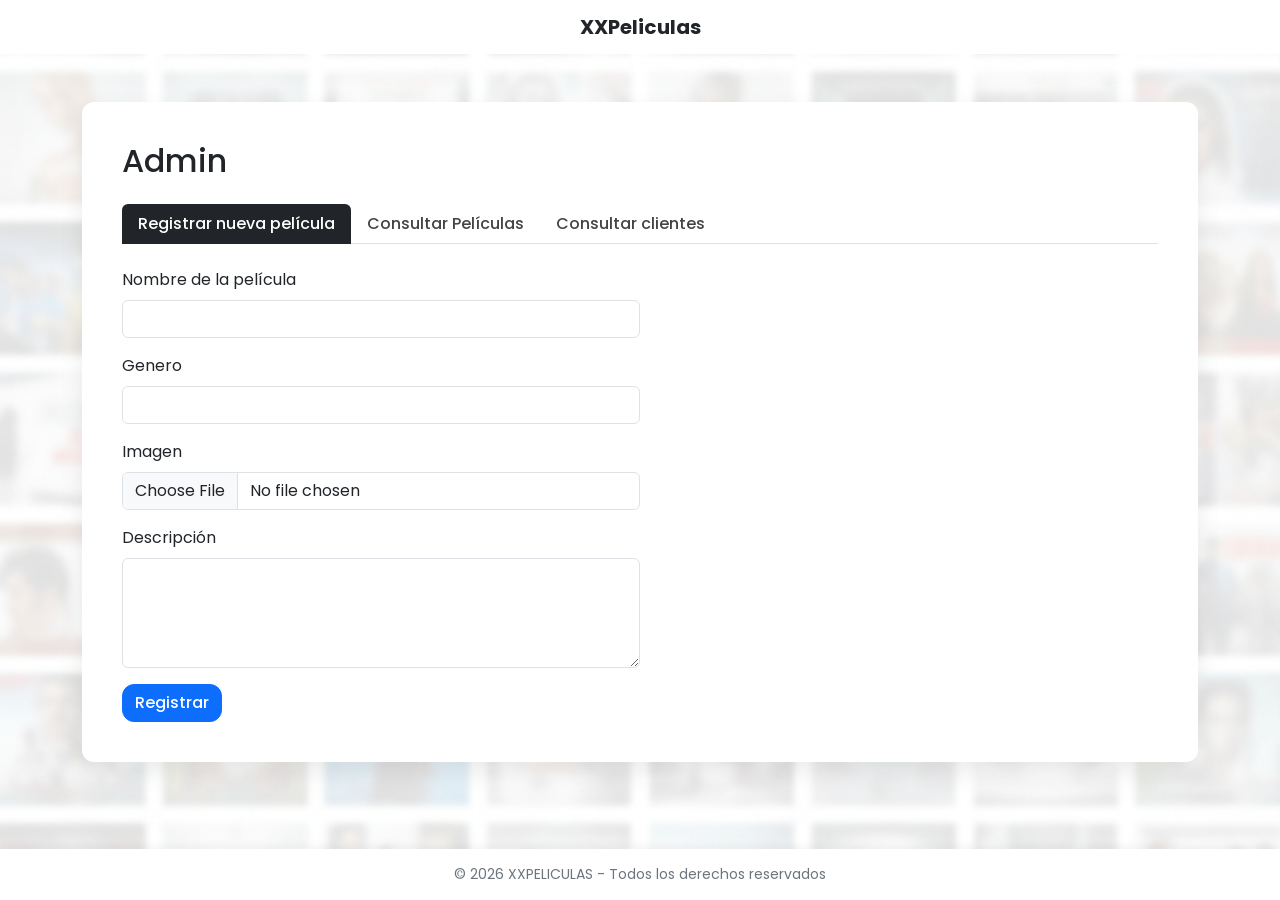
==== src/main/resources/templates/admin.html @ d8420a62 "Subiendo todo las vistas ya jalando bien machin" ====
<!DOCTYPE html>
<html lang="es">
<head>
<meta charset="UTF-8">
<meta name="viewport" content="width=device-width, initial-scale=1.0">
<title>Plataforma Streaming</title>

<link href="https://cdn.jsdelivr.net/npm/bootstrap@5.3.8/dist/css/bootstrap.min.css" rel="stylesheet">
<link href="https://fonts.googleapis.com/css2?family=Poppins:wght@400;500;600&display=swap" rel="stylesheet">
<link rel="stylesheet" href="css/tuneado.css">
</head>

<body>

<!-- HEADER -->
<header class="main-header">
    <div class="container text-center">
        <h5 class="fw-bold mb-0 text-dark">XXPeliculas</h5>
    </div>
</header>
<!-- CONTENIDO -->
<div class="container py-5">
<div class="dashboard-wrapper">

<h2 class="mb-4">Admin </h2>

<!-- TABS -->
<ul class="nav nav-tabs mb-4">
    <li class="nav-item">
        <button class="nav-link active" data-bs-toggle="tab" data-bs-target="#registrar">
            Registrar nueva película
        </button>
    </li>

    <li class="nav-item">
        <button class="nav-link" data-bs-toggle="tab" data-bs-target="#peliculas">
            Consultar Películas
        </button>
    </li>

    <li class="nav-item">
        <button class="nav-link" data-bs-toggle="tab" data-bs-target="#clientes">
            Consultar clientes
        </button>
    </li>
</ul>

<div class="tab-content">

<!-- REGISTRAR -->
<div class="tab-pane fade show active" id="registrar">
<form class="col-md-6">

<div class="mb-3">
<label class="form-label">Nombre de la película</label>
<input type="text" class="form-control">
</div>

<div class="mb-3">
<label class="form-label">Genero</label>
<input type="text" class="form-control">
</div>

<div class="mb-3">
<label class="form-label">Imagen</label>
<input type="file" class="form-control">
</div>

<div class="mb-3">
<label class="form-label">Descripción</label>
<textarea class="form-control" rows="4"></textarea>
</div>

<button class="btn btn-primary">Registrar</button>

</form>
</div>

<!-- CONSULTAR PELICULAS -->
<div class="tab-pane fade" id="peliculas">

<table class="table table-hover">
<thead>
<tr>
<th>IMAGEN</th>
<th>NOMBRE DE LA PELÍCULA</th>
<th>GENERO</th>
<th>DESCRIPCIÓN</th>
<th>ACCIONES</th>
</tr>
</thead>
<tbody>
<tr>
<td></td>
<td></td>
<td></td>
<td></td>
<td>
<button class="btn btn-sm btn-primary">Activar</button>
<button class="btn btn-sm btn-danger">Inactivar</button>
</td>
</tr>
</tbody>
</table>

</div>

<!-- CONSULTAR CLIENTES -->
<div class="tab-pane fade" id="clientes">

<form class="col-md-8 mb-4">

<div class="row mb-3">
<div class="col">
<label>Nombre</label>
<input type="text" class="form-control">
</div>
<div class="col">
<label>Clave</label>
<input type="text" class="form-control" >
</div>
</div>

<div class="mb-3">
<label>Apellido Paterno</label>
<input type="text" class="form-control">
</div>

<div class="mb-3">
<label>Apellido Materno</label>
<input type="text" class="form-control">
</div>

<div class="mb-3">
<label>Correo electrónico</label>
<input type="email" class="form-control">
</div>

<button class="btn btn-primary">Registrar</button>

</form>

<table class="table table-hover">
<thead>
<tr>
<th>Nombre completo</th>
<th>Correo / Usuario</th>
<th>Fecha de Registro</th>
<th>Acciones</th>
</tr>
</thead>
<tbody>
<tr>
<td></td>
<td></td>
<td></td>
<td>
<button class="btn btn-sm btn-danger">Eliminar</button>
<button class="btn btn-sm btn-primary">Activar</button>
</td>
</tr>
</tbody>
</table>

</div>

</div>
</div>
</div>

<!-- FOOTER -->
<footer class="main-footer">
    © 2026 XXPELICULAS - Todos los derechos reservados
</footer>
<script src="https://cdn.jsdelivr.net/npm/bootstrap@5.3.8/dist/js/bootstrap.bundle.min.js"></script>

</body>
</html>
---- src/main/resources/templates/css/tuneado.css ----
body {
    background-color: #f1f3f6;
    font-family: 'Poppins', sans-serif;
    display: flex;
    flex-direction: column;
    min-height: 100vh;
}
/* FONDO DIFUMINADO */
body::before {
    content: "";
    position: fixed;
    inset: 0;
  background: url("../img/bak.png") center/cover no-repeat;
    animation: zoomBackground 5s ease-in-out infinite alternate;
    z-index: -2;
}

body::after {
    content: "";
    position: fixed;
    inset: 0;
    background: rgba(255,255,255,0.3);
    z-index: -1;
}

/* ANIMACIÓN */
@keyframes zoomBackground {
    0% { transform: scale(1); }
    100% { transform: scale(1.1); }
}
/* PANEL CENTRAL */
.dashboard-wrapper{
    background:#ffffff;
    padding:40px;
    border-radius:12px;
    box-shadow:0 10px 25px rgba(0,0,0,0.08);
}

/* NAVBAR */
.navbar{
    box-shadow:0 4px 15px rgba(0,0,0,0.1);
}

/* TABS */
.nav-tabs .nav-link{
    border:none;
    font-weight:500;
    color:#444;
}

.nav-tabs .nav-link.active{
    background:#212529;
    color:#fff;
    border-radius:6px 6px 0 0;
}

/* FORM */
.form-control{
    border-radius:6px;
}

.form-control:focus{
    box-shadow:none;
    border-color:#212529;
}

/* BOTONES */
.btn-primary{
    border-radius: 12px;
    font-weight: 500;
    transition: 0.3s ease;
}

.btn-primary:hover{
    background:#343a40;
    transition:.3s ease;
}

/* TABLAS */
.table{
    background:#fff;
}

.table thead{
    background:#f2f2f2;
    font-weight:600;
}

.table-hover tbody tr:hover{
    background:#f9f9f9;
}

/* FOOTER */
.main-footer {
    background-color: #ffffff;
    padding: 15px 0;
    text-align: center;
    margin-top: auto;
    font-size: 14px;
    color: #6c757d;
    box-shadow: 0 -2px 10px rgba(0,0,0,0.05);
}
.main-header {
    background-color: #ffffff;
    padding: 15px 0;
    text-align: center;
    color: #black;
      font-size: 14px;

}
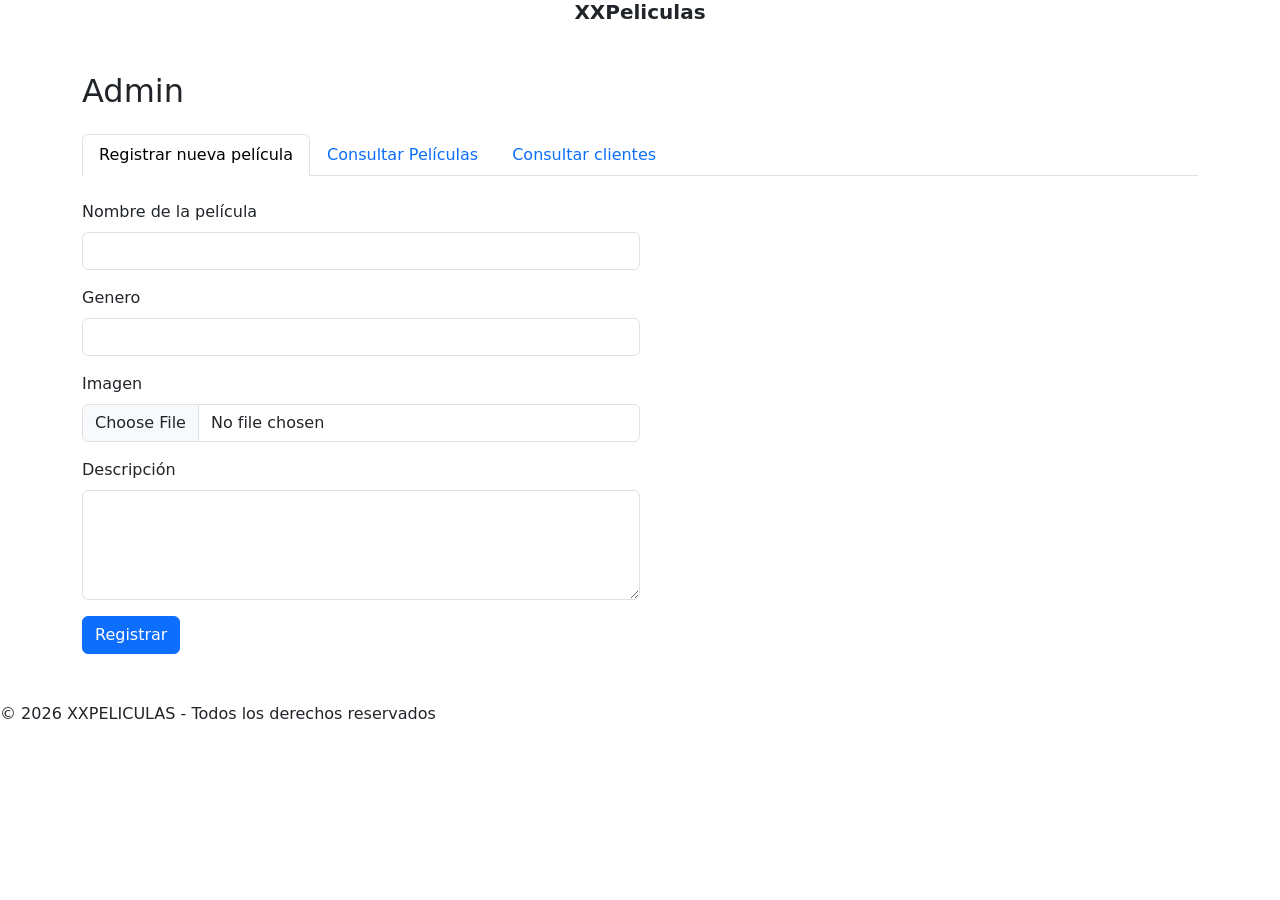
==== commit e3498355: "feature: Implementacion para verificar roles y mostrar vistas correspondientes" ====
--- a/src/main/resources/templates/admin.html
+++ b/src/main/resources/templates/admin.html
@@ -7,7 +7,7 @@
 
 <link href="https://cdn.jsdelivr.net/npm/bootstrap@5.3.8/dist/css/bootstrap.min.css" rel="stylesheet">
 <link href="https://fonts.googleapis.com/css2?family=Poppins:wght@400;500;600&display=swap" rel="stylesheet">
-<link rel="stylesheet" href="css/tuneado.css">
+<link rel="stylesheet" th:href="@{/css/tuneado.css}">
 </head>
 
 <body>
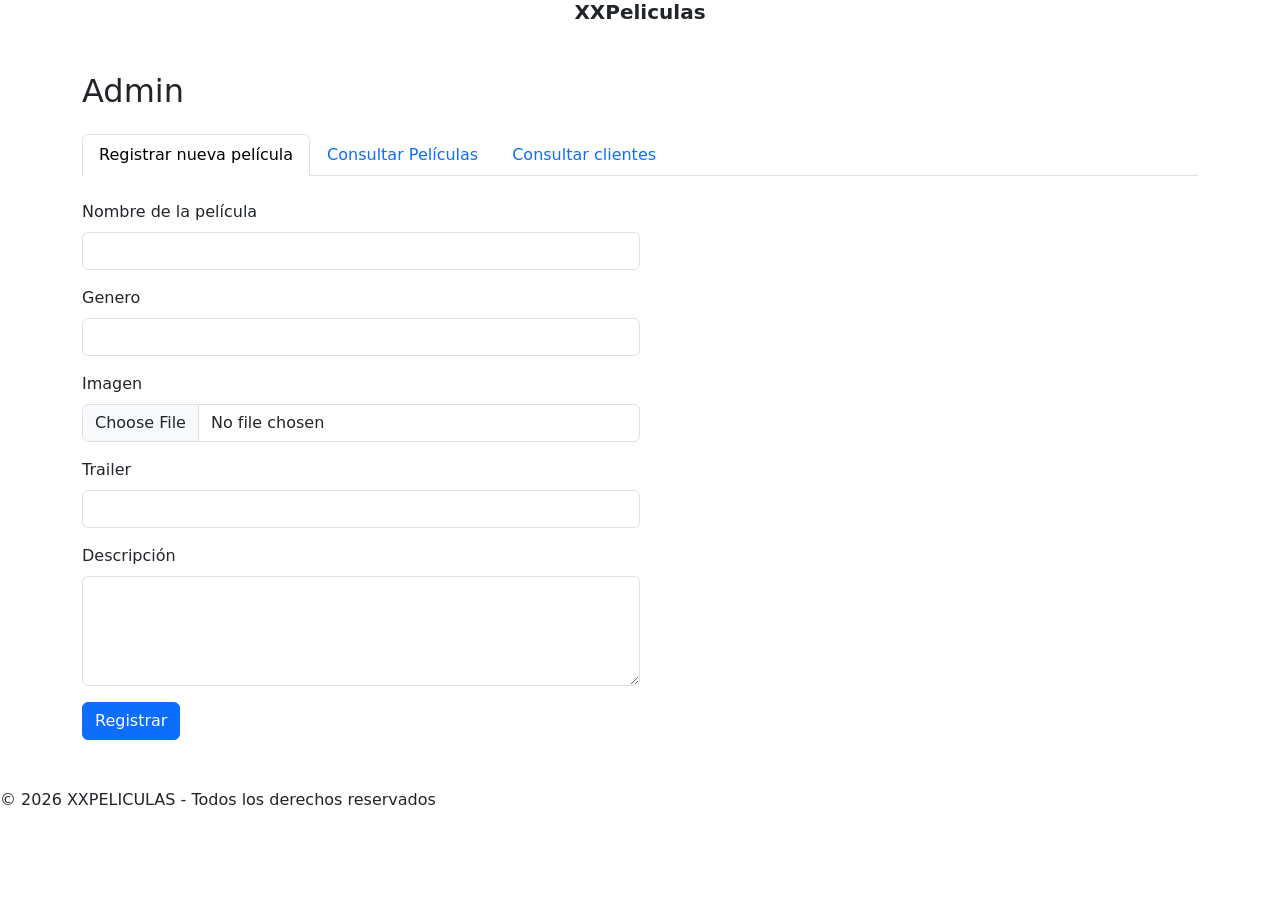
==== commit dc9e2c05: "feature: Se implemento funcionalidades para las vistas de el usuario" ====
--- a/src/main/resources/templates/admin.html
+++ b/src/main/resources/templates/admin.html
@@ -49,29 +49,34 @@
 
 <!-- REGISTRAR -->
 <div class="tab-pane fade show active" id="registrar">
-<form class="col-md-6">
+<form class="col-md-6" method="post">
 
 <div class="mb-3">
 <label class="form-label">Nombre de la película</label>
-<input type="text" class="form-control">
+<input id="nombre" type="text" class="form-control">
 </div>
 
 <div class="mb-3">
 <label class="form-label">Genero</label>
-<input type="text" class="form-control">
+<input id="genero" type="text" class="form-control">
 </div>
 
 <div class="mb-3">
 <label class="form-label">Imagen</label>
-<input type="file" class="form-control">
+<input id="url" type="file" class="form-control">
+</div>
+
+<div class="mb-3">
+    <label class="form-label">Trailer</label>
+    <input id="trailerURL" type="text" class="form-control">
 </div>
 
 <div class="mb-3">
 <label class="form-label">Descripción</label>
-<textarea class="form-control" rows="4"></textarea>
+<textarea id="descripcion" class="form-control" rows="4"></textarea>
 </div>
 
-<button class="btn btn-primary">Registrar</button>
+<button type="submit" id="btnGuardar" class="btn btn-primary">Registrar</button>
 
 </form>
 </div>
@@ -79,7 +84,7 @@
 <!-- CONSULTAR PELICULAS -->
 <div class="tab-pane fade" id="peliculas">
 
-<table class="table table-hover">
+<table id="tableMovies" class="table table-hover">
 <thead>
 <tr>
 <th>IMAGEN</th>
@@ -90,16 +95,7 @@
 </tr>
 </thead>
 <tbody>
-<tr>
-<td></td>
-<td></td>
-<td></td>
-<td></td>
-<td>
-<button class="btn btn-sm btn-primary">Activar</button>
-<button class="btn btn-sm btn-danger">Inactivar</button>
-</td>
-</tr>
+
 </tbody>
 </table>
 
@@ -113,34 +109,34 @@
 <div class="row mb-3">
 <div class="col">
 <label>Nombre</label>
-<input type="text" class="form-control">
+<input id="nombre" type="text" class="form-control">
 </div>
 <div class="col">
 <label>Clave</label>
-<input type="text" class="form-control" >
+<input disabled id="password" type="text" class="form-control" >
 </div>
 </div>
 
 <div class="mb-3">
 <label>Apellido Paterno</label>
-<input type="text" class="form-control">
+<input id="apellidoP" type="text" class="form-control">
 </div>
 
 <div class="mb-3">
 <label>Apellido Materno</label>
-<input type="text" class="form-control">
+<input id="apellidoM" "text" class="form-control">
 </div>
 
 <div class="mb-3">
 <label>Correo electrónico</label>
-<input type="email" class="form-control">
+<input id="email" type="email" class="form-control">
 </div>
 
-<button class="btn btn-primary">Registrar</button>
+<button type="submit" id="btnRegistrarClientes" class="btn btn-primary">Registrar</button>
 
 </form>
 
-<table class="table table-hover">
+<table id="tableClientes" class="table table-hover">
 <thead>
 <tr>
 <th>Nombre completo</th>
@@ -173,6 +169,6 @@
     © 2026 XXPELICULAS - Todos los derechos reservados
 </footer>
 <script src="https://cdn.jsdelivr.net/npm/bootstrap@5.3.8/dist/js/bootstrap.bundle.min.js"></script>
-
+<script th:src="@{/js/admin.js}"></script>
 </body>
 </html>
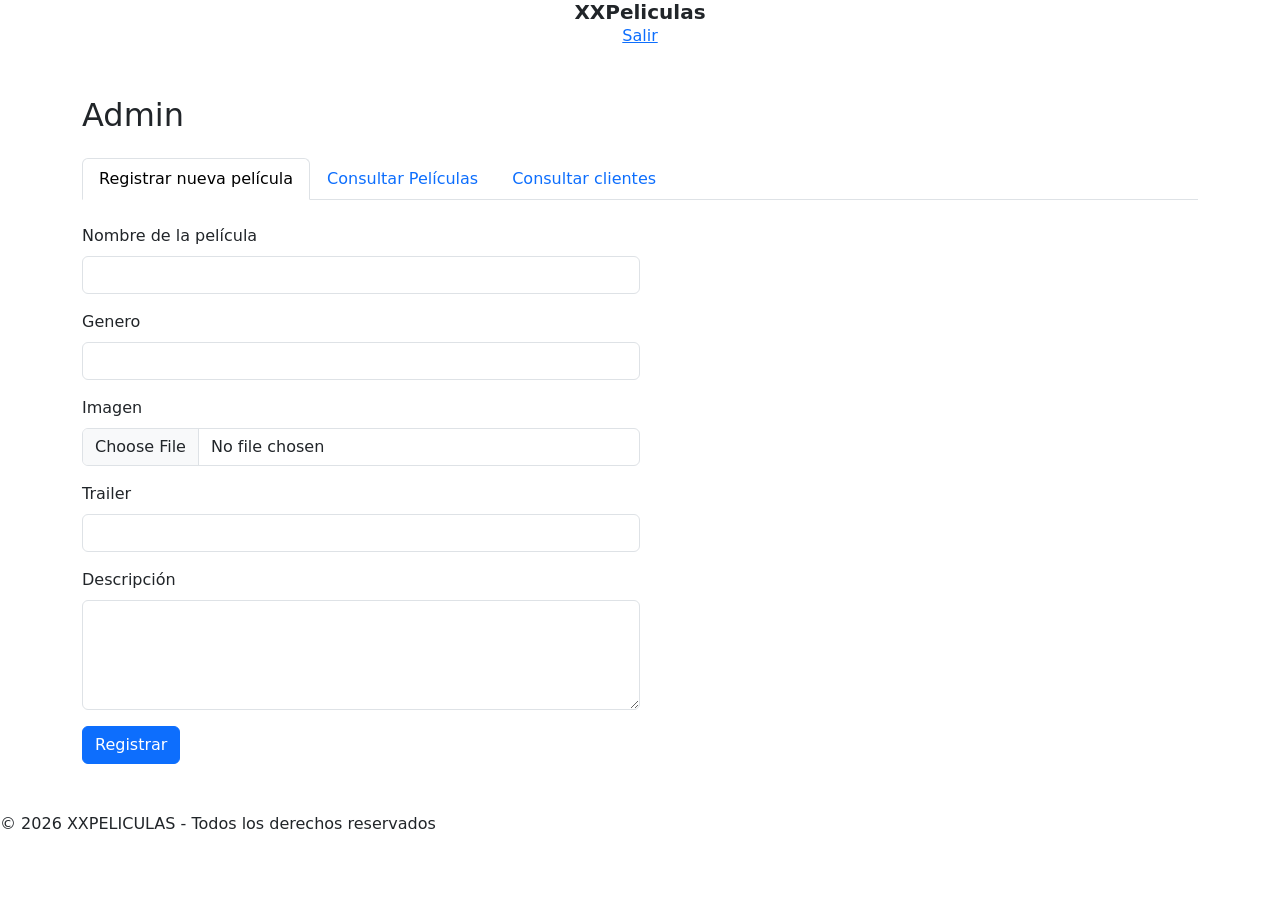
==== commit e3ffadf9: "feat: add admin api controllers and related files" ====
--- a/src/main/resources/templates/admin.html
+++ b/src/main/resources/templates/admin.html
@@ -16,6 +16,7 @@
 <header class="main-header">
     <div class="container text-center">
         <h5 class="fw-bold mb-0 text-dark">XXPeliculas</h5>
+        <a href="/auth/logout">Salir</a>
     </div>
 </header>
 <!-- CONTENIDO -->
